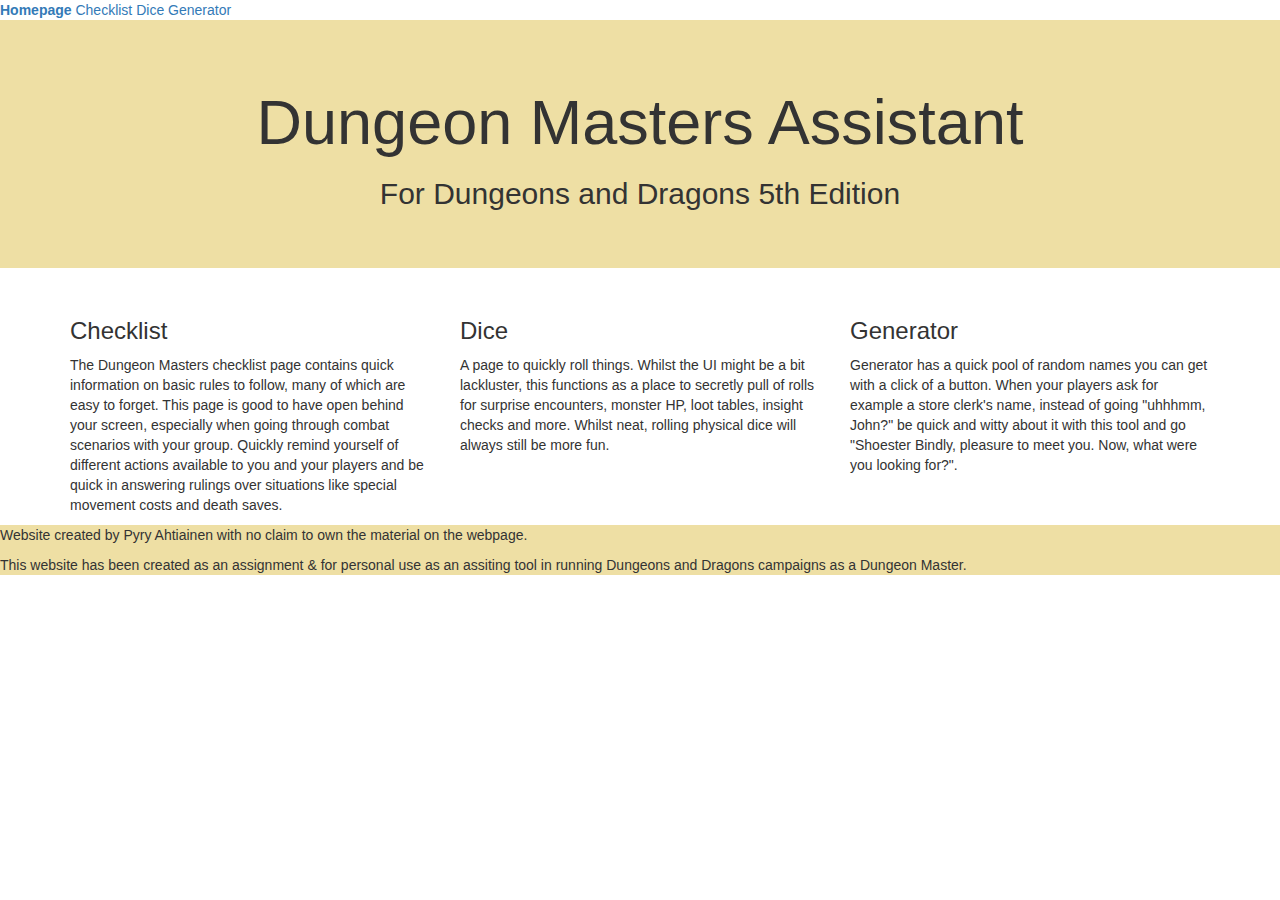
==== index.html @ 3cffcae2 "First commit" ====
<!DOCTYPE html>
<html lang="en">
<head>
	<meta charset="utf-8">
	<meta name="viewport" content="width=device-width, initial-scale=1">
	<link rel="stylesheet" href="https://maxcdn.bootstrapcdn.com/bootstrap/3.4.1/css/bootstrap.min.css">
	<link rel="stylesheet" href="C:\Users\Pyry\Desktop\Verkkosivujen kehittäminen\Verkkosivu\index.css">
	<link rel="preconnect" href="https://fonts.googleapis.com">
	<link rel="preconnect" href="https://fonts.gstatic.com" crossorigin>
	<link href="https://fonts.googleapis.com/css2?family=Jaro:opsz@6..72&display=swap" rel="stylesheet">
	<script src="https://ajax.googleapis.com/ajax/libs/jquery/3.7.1/jquery.min.js"></script>
	<script src="https://maxcdn.bootstrapcdn.com/bootstrap/3.4.1/js/bootstrap.min.js"></script>
	<title>Dungeon Masters Assistant</title>
<div class="nav">
	<a href="C:\Users\Pyry\Desktop\Verkkosivujen kehittäminen\Verkkosivu\index.html">
		<b>Homepage</b></a>
	<a href="C:\Users\Pyry\Desktop\Verkkosivujen kehittäminen\Verkkosivu\checklist.html">
		Checklist</a>
	<a href="C:\Users\Pyry\Desktop\Verkkosivujen kehittäminen\Verkkosivu\dice.html">
		Dice</a>
	<a href="C:\Users\Pyry\Desktop\Verkkosivujen kehittäminen\Verkkosivu\generator.html">
		Generator</a>
</div>

</head>
<!-- Reminder of how to do a comment-->
<body>
	<div class="jumbotron text-center" style="background-color:#eedfa4;">
		<h1 class="h1">Dungeon Masters Assistant</h1>
		<h2 class="h2">For Dungeons and Dragons 5th Edition</h2> 
	  </div>
		
	  <div class="container">
		<div class="row">
		  <div class="col-sm-4">
			<div id="listing">
				<h3 class="h3">Checklist</h3>
				<p>The Dungeon Masters checklist page contains quick information
					on basic rules to follow, many of which are easy to forget.
					This page is good to have open behind your screen, especially
					when going through combat scenarios with your group. Quickly
					remind yourself of different actions available to you and your
					players and be quick in answering rulings over situations like 
					special movement costs and death saves. 
				</p>
				
			</div>
		  </div>
		  <div class="col-sm-4">
			<div id="listing">
				<h3 class="h3">Dice</h3>
				<p>A page to quickly roll things. Whilst the UI might be a bit lackluster,
					this functions as a place to secretly pull of rolls for surprise encounters,
					monster HP, loot tables, insight checks and more. Whilst neat, rolling physical
					dice will always still be more fun.
				</p>
			</div>
		  </div>
		  <div class="col-sm-4">
			<div id="listing">
				<h3 class="h3">Generator</h3>        
				<p>Generator has a quick pool of random names you can get with a click of a button.
					When your players ask for example a store clerk's name, 
					instead of going "uhhhmm, John?" be quick and witty about it with 
					this tool and go "Shoester Bindly, pleasure to meet you. Now, what were you
					looking for?". 
				</p>
			</div>	
		  </div>
		</div>
	  </div>
	<footer id="footer" style="background-color:#eedfa4;">
		<p>Website created by Pyry Ahtiainen with no claim to own the material 
			on the webpage.</p>
		<p>This website has been created as an assignment & for personal use
			as an assiting tool in running Dungeons and Dragons campaigns as a Dungeon Master.
		</p>
	</footer>
</body>
</html>
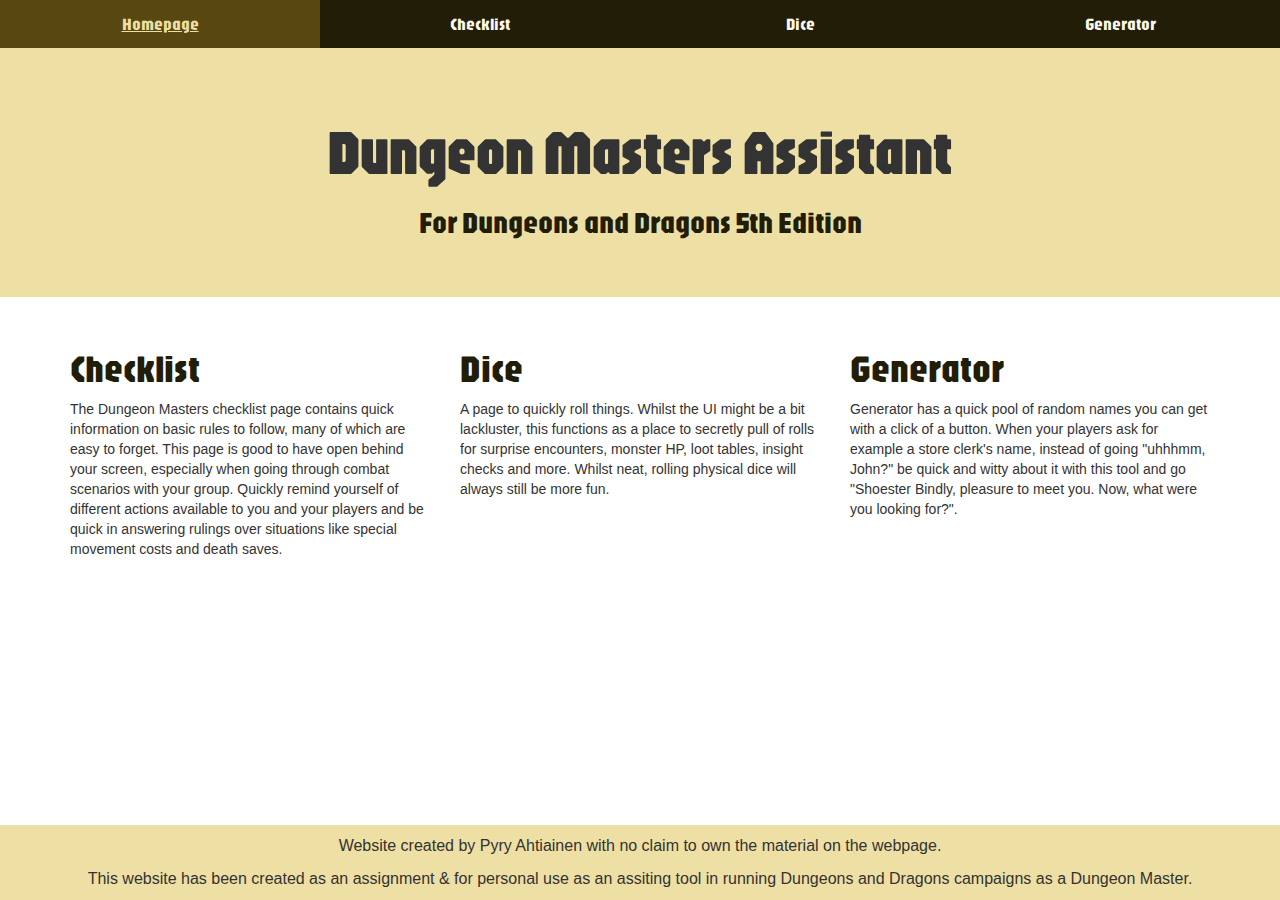
==== commit a10fbe5f: "Second Commit" ====
--- a/index.html
+++ b/index.html
@@ -4,7 +4,7 @@
 	<meta charset="utf-8">
 	<meta name="viewport" content="width=device-width, initial-scale=1">
 	<link rel="stylesheet" href="https://maxcdn.bootstrapcdn.com/bootstrap/3.4.1/css/bootstrap.min.css">
-	<link rel="stylesheet" href="C:\Users\Pyry\Desktop\Verkkosivujen kehittäminen\Verkkosivu\index.css">
+	<link rel="stylesheet" href="https://pyryahtiainen.github.io/Dungeon-Masters-Assistant/index.css">
 	<link rel="preconnect" href="https://fonts.googleapis.com">
 	<link rel="preconnect" href="https://fonts.gstatic.com" crossorigin>
 	<link href="https://fonts.googleapis.com/css2?family=Jaro:opsz@6..72&display=swap" rel="stylesheet">
@@ -12,13 +12,13 @@
 	<script src="https://maxcdn.bootstrapcdn.com/bootstrap/3.4.1/js/bootstrap.min.js"></script>
 	<title>Dungeon Masters Assistant</title>
 <div class="nav">
-	<a href="C:\Users\Pyry\Desktop\Verkkosivujen kehittäminen\Verkkosivu\index.html">
+	<a href="https://pyryahtiainen.github.io/Dungeon-Masters-Assistant/index.html">
 		<b>Homepage</b></a>
-	<a href="C:\Users\Pyry\Desktop\Verkkosivujen kehittäminen\Verkkosivu\checklist.html">
+	<a href="https://pyryahtiainen.github.io/Dungeon-Masters-Assistant/checklist.html">
 		Checklist</a>
-	<a href="C:\Users\Pyry\Desktop\Verkkosivujen kehittäminen\Verkkosivu\dice.html">
+	<a href="https://pyryahtiainen.github.io/Dungeon-Masters-Assistant/dice.html">
 		Dice</a>
-	<a href="C:\Users\Pyry\Desktop\Verkkosivujen kehittäminen\Verkkosivu\generator.html">
+	<a href="https://pyryahtiainen.github.io/Dungeon-Masters-Assistant/generator.html">
 		Generator</a>
 </div>
 
